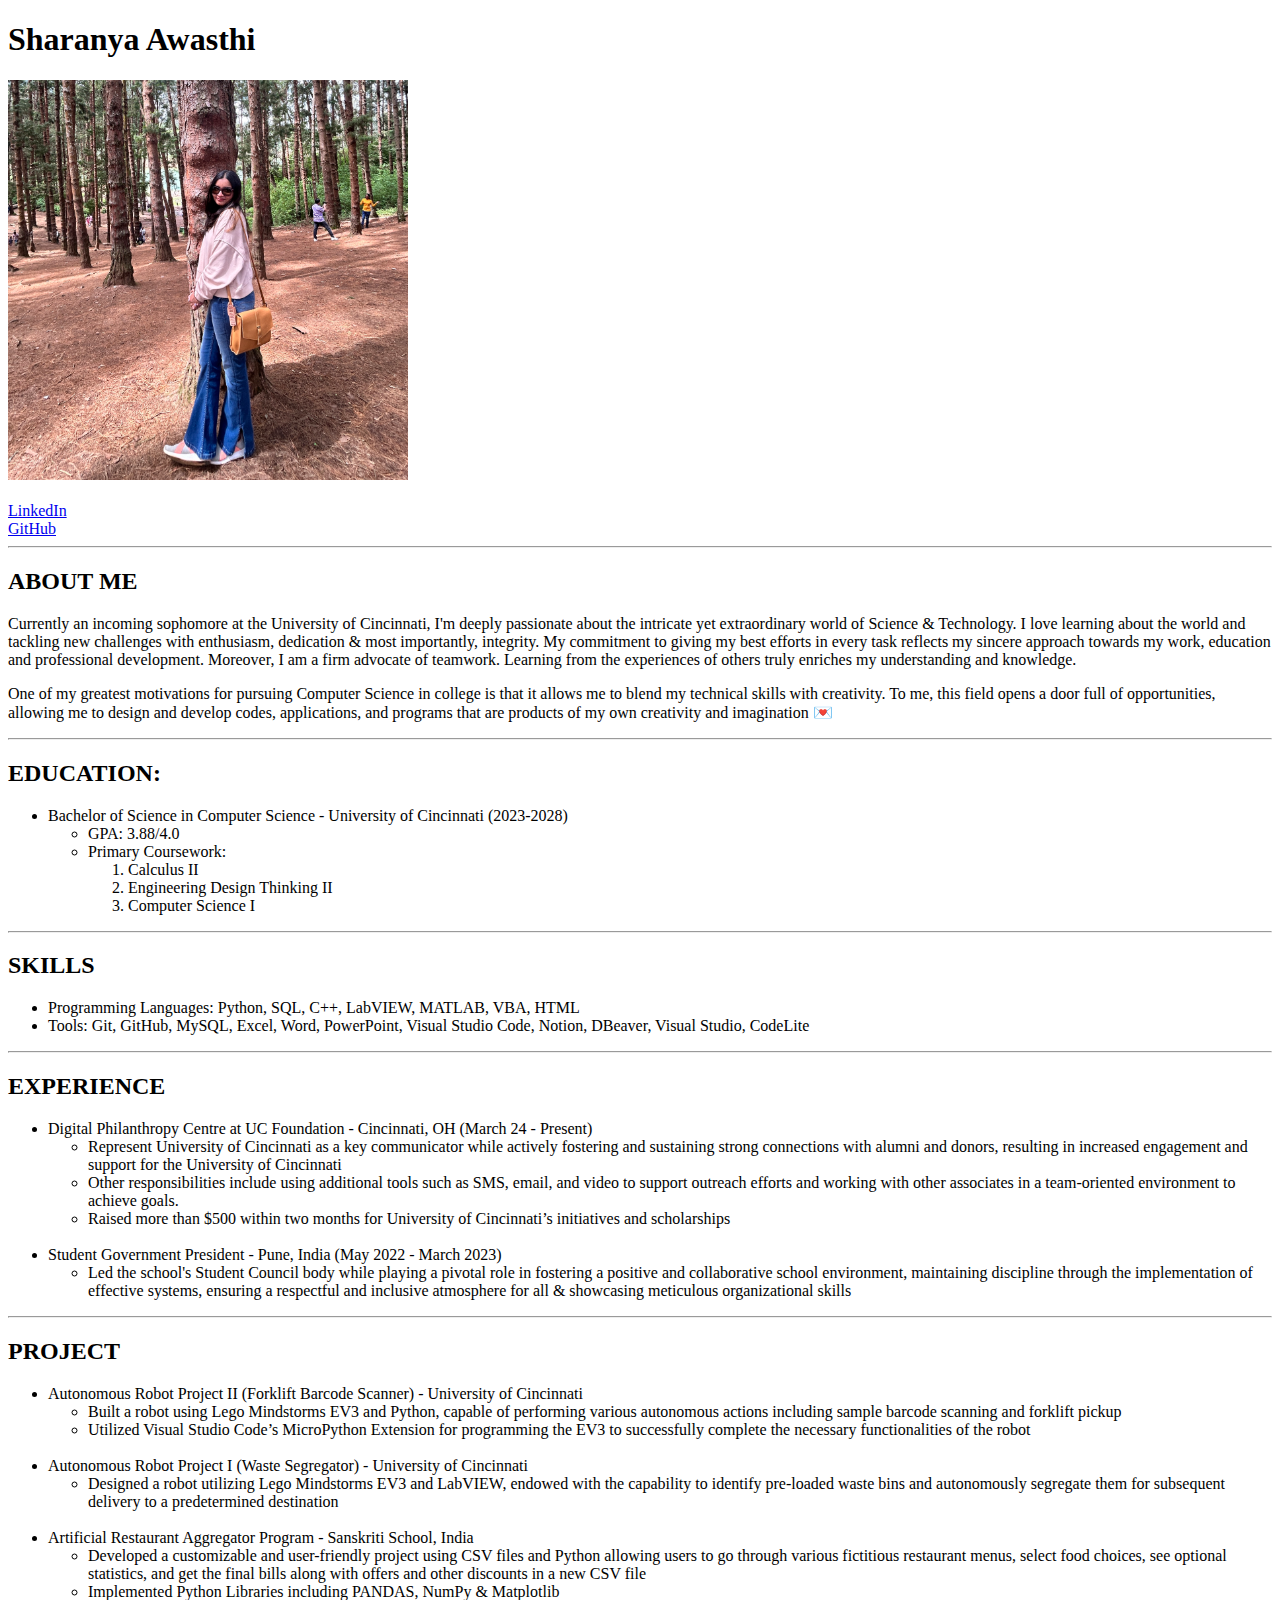
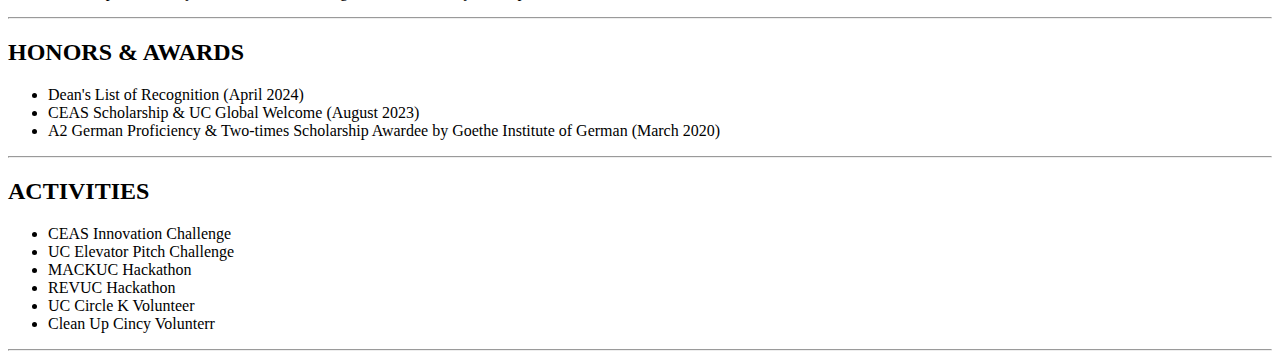
==== index.html @ 2a9e5c41 "Modified" ====
<!DOCTYPE html>
<html lang = "en">
    <head>
        <meta charset = "UTF-8">
        <title>Sharanya's Portfolio</title>
    </head>
    <body>
        <h1>Sharanya Awasthi</h1>
        <img src = "Other/Images/IMG_2648.jpg" alt = "Sharanya's Picture" width = 400/><br/><br/>
        <a href = "www.linkedin.com/in/sharanyaawasthi">LinkedIn</a><br>
        <a href = "https://github.com/sharanyaawasthi">GitHub</a>
        <hr/>
        <h2>ABOUT ME</h2>
        <p>Currently an incoming sophomore at the University of Cincinnati, I'm deeply passionate about the intricate yet extraordinary world of Science & Technology. I love learning about the world and tackling new challenges with enthusiasm, dedication & most importantly, integrity. My commitment to giving my best efforts in every task reflects my sincere approach towards my work, education and professional development. Moreover, I am a firm advocate of teamwork. Learning from the experiences of others truly enriches my understanding and knowledge.</p>
        <p>One of my greatest motivations for pursuing Computer Science in college is that it allows me to blend my technical skills with creativity. To me, this field opens a door full of opportunities, allowing me to design and develop codes, applications, and programs that are products of my own creativity and imagination 💌</p>
        <hr/>
        <h2>EDUCATION:</h2>
        <ul>
            <li>Bachelor of Science in Computer Science - University of Cincinnati (2023-2028)</li>
            <ul>
                <li>GPA: 3.88/4.0</li>
                <li>Primary Coursework:</li>
                <ol>
                    <li>Calculus II</li>
                    <li>Engineering Design Thinking II</li>
                    <li>Computer Science I</li>
                </ol>
            </ul>
        </ul>
        <hr/>
        <h2>SKILLS</h2>
        <ul>
            <li>Programming Languages: Python, SQL, C++, LabVIEW, MATLAB, VBA, HTML</li>
            <li>Tools: Git, GitHub, MySQL, Excel, Word, PowerPoint, Visual Studio Code, Notion, DBeaver, Visual Studio, CodeLite</li>
        </ul> 
        <hr/>
        <h2>EXPERIENCE</h2>
        <ul>
            <li>Digital Philanthropy Centre at UC Foundation - Cincinnati, OH (March 24 - Present)</li>
            <ul>
                <li>Represent University of Cincinnati as a key communicator while actively fostering and sustaining strong connections with alumni and donors, resulting in increased engagement and support for the University of Cincinnati</li>
                <li>Other responsibilities include using additional tools such as SMS, email, and video to support outreach efforts and working with other associates in a team-oriented environment to achieve goals.</li>
                <li>Raised more than $500 within two months for University of Cincinnati’s initiatives and scholarships</li>
            </ul><br>
            <li>Student Government President - Pune, India (May 2022 - March 2023)</li>
            <ul>
                <li>Led the school's Student Council body while playing a pivotal role in fostering a positive and collaborative school environment, maintaining discipline through the implementation of effective systems, ensuring a respectful and inclusive atmosphere for all & showcasing meticulous organizational skills</li>
            </ul>
        </ul>
        <hr>
        <h2>PROJECT</h2>
        <ul>
            <li>Autonomous Robot Project II (Forklift Barcode Scanner) - University of Cincinnati</li>
            <ul>
                <li>Built a robot using Lego Mindstorms EV3 and Python, capable of performing various autonomous actions including sample barcode scanning and forklift pickup</li>
                <li>Utilized Visual Studio Code’s MicroPython Extension for programming the EV3 to successfully complete the necessary functionalities of the robot</li>
            </ul><br>
            <li>Autonomous Robot Project I (Waste Segregator) - University of Cincinnati</li>
            <ul>
                <li>Designed a robot utilizing Lego Mindstorms EV3 and LabVIEW, endowed with the capability to identify pre-loaded waste bins and autonomously segregate them for subsequent delivery to a predetermined destination</li>
            </ul><br>
            <li>Artificial Restaurant Aggregator Program - Sanskriti School, India</li>
            <ul>
                <li>Developed a customizable and user-friendly project using CSV files and Python allowing users to go through various fictitious restaurant menus, select food choices, see optional statistics, and get the final bills along with offers and other discounts in a new CSV file</li>
                <li>Implemented Python Libraries including PANDAS, NumPy & Matplotlib</li>
            </ul>
        </ul>
        <hr>
        <h2>HONORS & AWARDS</h2>
        <ul>
            <li>Dean's List of Recognition (April 2024)</li>
            <li>CEAS Scholarship & UC Global Welcome (August 2023)</li>
            <li>A2 German Proficiency & Two-times Scholarship Awardee by Goethe Institute of German (March 2020)</li>
        </ul>
        <hr>
        <h2>ACTIVITIES</h2>
        <ul>
            <li>CEAS Innovation Challenge</li>
            <li>UC Elevator Pitch Challenge</li>
            <li>MACKUC Hackathon</li>
            <li>REVUC Hackathon</li>
            <li>UC Circle K Volunteer</li>
            <li>Clean Up Cincy Volunterr</li>
        </ul>
        <hr>
    </body>
</html>
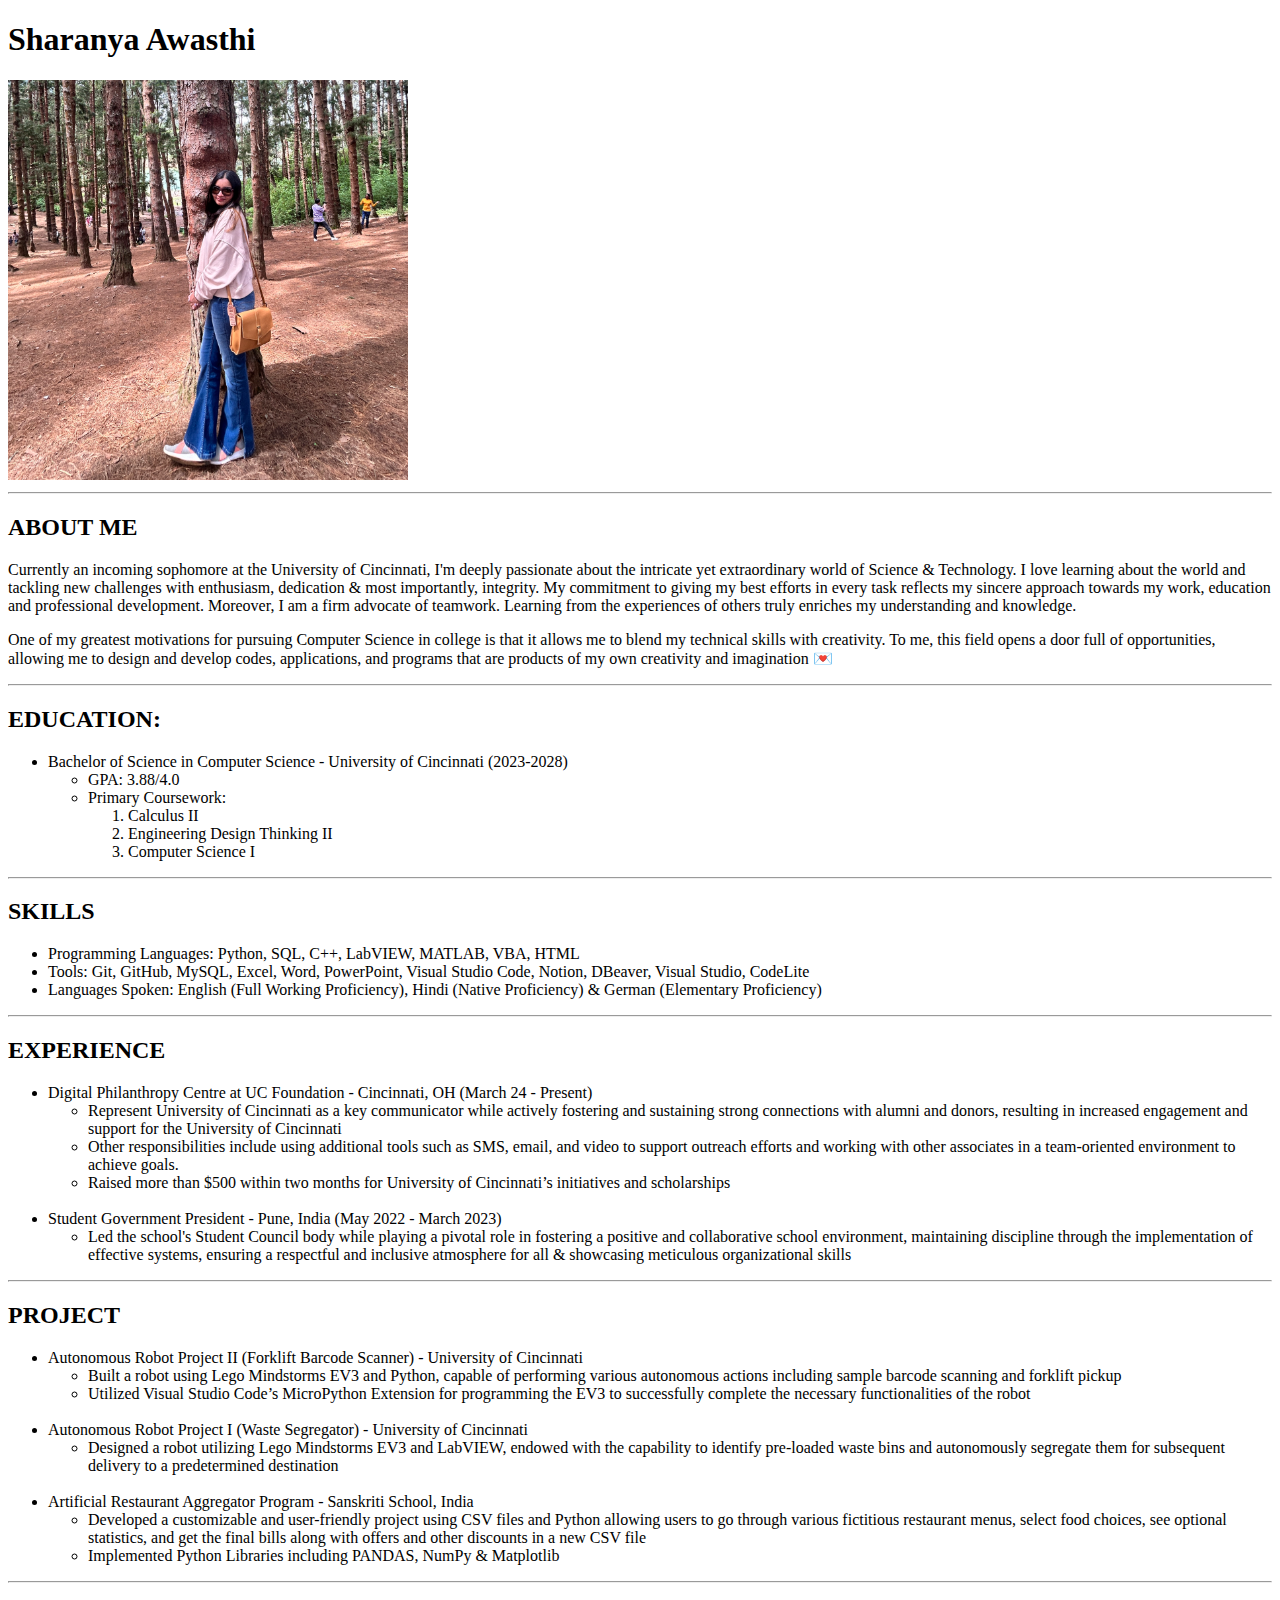
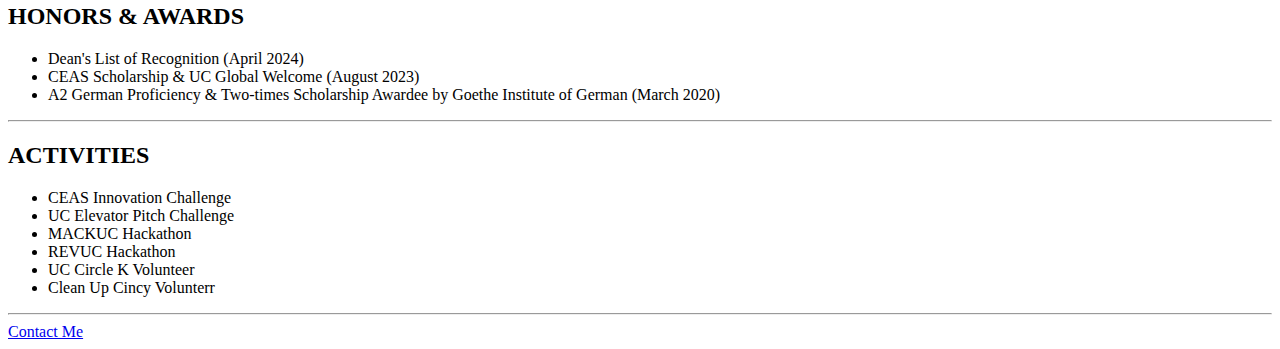
==== commit 73c2f1bd: "Modifications" ====
--- a/index.html
+++ b/index.html
@@ -6,9 +6,7 @@
     </head>
     <body>
         <h1>Sharanya Awasthi</h1>
-        <img src = "Other/Images/IMG_2648.jpg" alt = "Sharanya's Picture" width = 400/><br/><br/>
-        <a href = "www.linkedin.com/in/sharanyaawasthi">LinkedIn</a><br>
-        <a href = "https://github.com/sharanyaawasthi">GitHub</a>
+        <img src = "Other/Images/IMG_2648.jpg" alt = "Sharanya's Picture" width = 400/>
         <hr/>
         <h2>ABOUT ME</h2>
         <p>Currently an incoming sophomore at the University of Cincinnati, I'm deeply passionate about the intricate yet extraordinary world of Science & Technology. I love learning about the world and tackling new challenges with enthusiasm, dedication & most importantly, integrity. My commitment to giving my best efforts in every task reflects my sincere approach towards my work, education and professional development. Moreover, I am a firm advocate of teamwork. Learning from the experiences of others truly enriches my understanding and knowledge.</p>
@@ -32,6 +30,7 @@
         <ul>
             <li>Programming Languages: Python, SQL, C++, LabVIEW, MATLAB, VBA, HTML</li>
             <li>Tools: Git, GitHub, MySQL, Excel, Word, PowerPoint, Visual Studio Code, Notion, DBeaver, Visual Studio, CodeLite</li>
+            <li>Languages Spoken: English (Full Working Proficiency), Hindi (Native Proficiency) & German (Elementary Proficiency)</li>
         </ul> 
         <hr/>
         <h2>EXPERIENCE</h2>
@@ -83,5 +82,6 @@
             <li>Clean Up Cincy Volunterr</li>
         </ul>
         <hr>
+        <a href = "Other/contact.html">Contact Me</a>
     </body>
 </html>
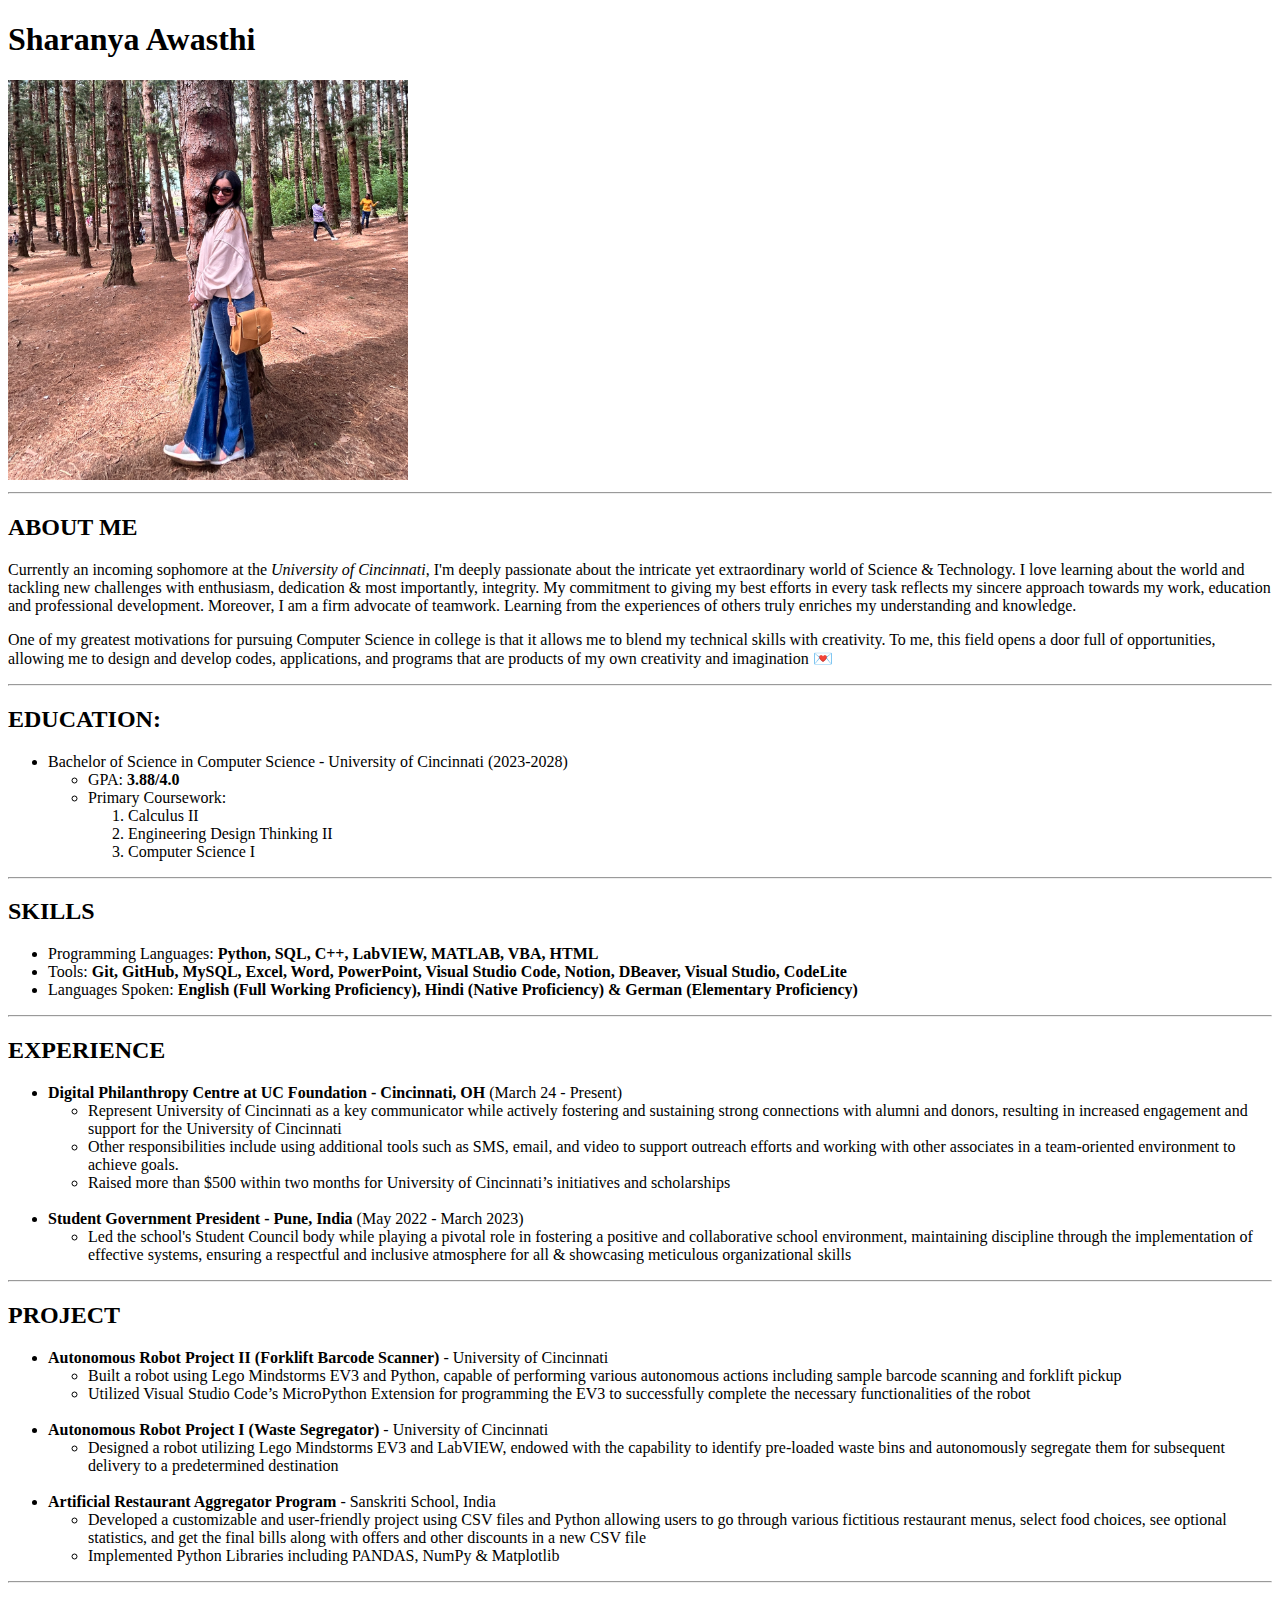
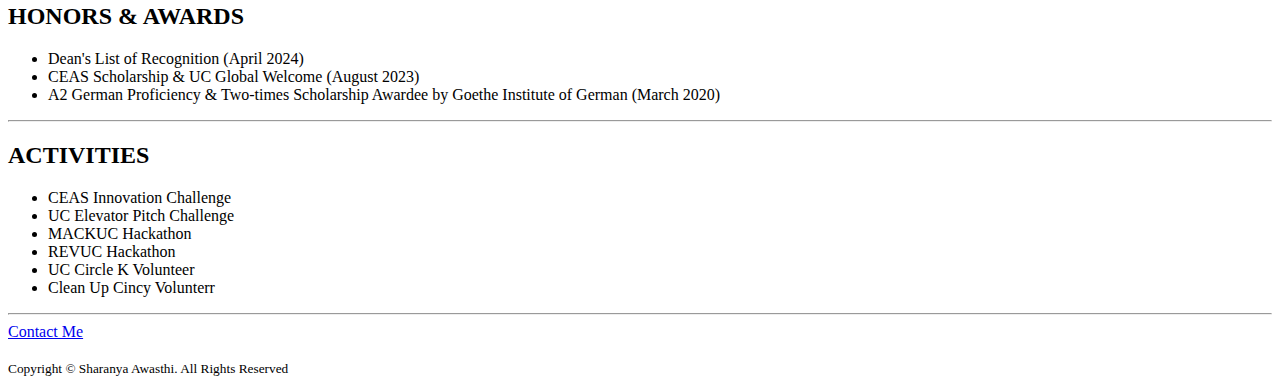
==== commit 878fde31: "Modifications" ====
--- a/index.html
+++ b/index.html
@@ -9,14 +9,14 @@
         <img src = "Other/Images/IMG_2648.jpg" alt = "Sharanya's Picture" width = 400/>
         <hr/>
         <h2>ABOUT ME</h2>
-        <p>Currently an incoming sophomore at the University of Cincinnati, I'm deeply passionate about the intricate yet extraordinary world of Science & Technology. I love learning about the world and tackling new challenges with enthusiasm, dedication & most importantly, integrity. My commitment to giving my best efforts in every task reflects my sincere approach towards my work, education and professional development. Moreover, I am a firm advocate of teamwork. Learning from the experiences of others truly enriches my understanding and knowledge.</p>
+        <p>Currently an incoming sophomore at the <em>University of Cincinnati</em>, I'm deeply passionate about the intricate yet extraordinary world of Science & Technology. I love learning about the world and tackling new challenges with enthusiasm, dedication & most importantly, integrity. My commitment to giving my best efforts in every task reflects my sincere approach towards my work, education and professional development. Moreover, I am a firm advocate of teamwork. Learning from the experiences of others truly enriches my understanding and knowledge.</p>
         <p>One of my greatest motivations for pursuing Computer Science in college is that it allows me to blend my technical skills with creativity. To me, this field opens a door full of opportunities, allowing me to design and develop codes, applications, and programs that are products of my own creativity and imagination 💌</p>
         <hr/>
         <h2>EDUCATION:</h2>
         <ul>
             <li>Bachelor of Science in Computer Science - University of Cincinnati (2023-2028)</li>
             <ul>
-                <li>GPA: 3.88/4.0</li>
+                <li>GPA: <b>3.88/4.0</b></li>
                 <li>Primary Coursework:</li>
                 <ol>
                     <li>Calculus II</li>
@@ -28,20 +28,20 @@
         <hr/>
         <h2>SKILLS</h2>
         <ul>
-            <li>Programming Languages: Python, SQL, C++, LabVIEW, MATLAB, VBA, HTML</li>
-            <li>Tools: Git, GitHub, MySQL, Excel, Word, PowerPoint, Visual Studio Code, Notion, DBeaver, Visual Studio, CodeLite</li>
-            <li>Languages Spoken: English (Full Working Proficiency), Hindi (Native Proficiency) & German (Elementary Proficiency)</li>
+            <li>Programming Languages: <b>Python, SQL, C++, LabVIEW, MATLAB, VBA, HTML</b></li>
+            <li>Tools: <b>Git, GitHub, MySQL, Excel, Word, PowerPoint, Visual Studio Code, Notion, DBeaver, Visual Studio, CodeLite</b></li>
+            <li>Languages Spoken: <b>English (Full Working Proficiency), Hindi (Native Proficiency) & German (Elementary Proficiency)</b></li>
         </ul> 
         <hr/>
         <h2>EXPERIENCE</h2>
         <ul>
-            <li>Digital Philanthropy Centre at UC Foundation - Cincinnati, OH (March 24 - Present)</li>
+            <li><b>Digital Philanthropy Centre at UC Foundation - Cincinnati, OH</b> (March 24 - Present)</li>
             <ul>
                 <li>Represent University of Cincinnati as a key communicator while actively fostering and sustaining strong connections with alumni and donors, resulting in increased engagement and support for the University of Cincinnati</li>
                 <li>Other responsibilities include using additional tools such as SMS, email, and video to support outreach efforts and working with other associates in a team-oriented environment to achieve goals.</li>
                 <li>Raised more than $500 within two months for University of Cincinnati’s initiatives and scholarships</li>
             </ul><br>
-            <li>Student Government President - Pune, India (May 2022 - March 2023)</li>
+            <li><b>Student Government President - Pune, India</b> (May 2022 - March 2023)</li>
             <ul>
                 <li>Led the school's Student Council body while playing a pivotal role in fostering a positive and collaborative school environment, maintaining discipline through the implementation of effective systems, ensuring a respectful and inclusive atmosphere for all & showcasing meticulous organizational skills</li>
             </ul>
@@ -49,16 +49,16 @@
         <hr>
         <h2>PROJECT</h2>
         <ul>
-            <li>Autonomous Robot Project II (Forklift Barcode Scanner) - University of Cincinnati</li>
+            <li><b>Autonomous Robot Project II (Forklift Barcode Scanner)</b> - University of Cincinnati</li>
             <ul>
                 <li>Built a robot using Lego Mindstorms EV3 and Python, capable of performing various autonomous actions including sample barcode scanning and forklift pickup</li>
                 <li>Utilized Visual Studio Code’s MicroPython Extension for programming the EV3 to successfully complete the necessary functionalities of the robot</li>
             </ul><br>
-            <li>Autonomous Robot Project I (Waste Segregator) - University of Cincinnati</li>
+            <li><b>Autonomous Robot Project I (Waste Segregator)</b> - University of Cincinnati</li>
             <ul>
                 <li>Designed a robot utilizing Lego Mindstorms EV3 and LabVIEW, endowed with the capability to identify pre-loaded waste bins and autonomously segregate them for subsequent delivery to a predetermined destination</li>
             </ul><br>
-            <li>Artificial Restaurant Aggregator Program - Sanskriti School, India</li>
+            <li><b>Artificial Restaurant Aggregator Program </b>- Sanskriti School, India</li>
             <ul>
                 <li>Developed a customizable and user-friendly project using CSV files and Python allowing users to go through various fictitious restaurant menus, select food choices, see optional statistics, and get the final bills along with offers and other discounts in a new CSV file</li>
                 <li>Implemented Python Libraries including PANDAS, NumPy & Matplotlib</li>
@@ -82,6 +82,12 @@
             <li>Clean Up Cincy Volunterr</li>
         </ul>
         <hr>
-        <a href = "Other/contact.html">Contact Me</a>
+        <a href = "Other/Contact.html">Contact Me</a>
+        <br><br>
+        <footer>
+            <small>
+                Copyright © Sharanya Awasthi. All Rights Reserved
+            </small>
+        </footer>
     </body>
 </html>
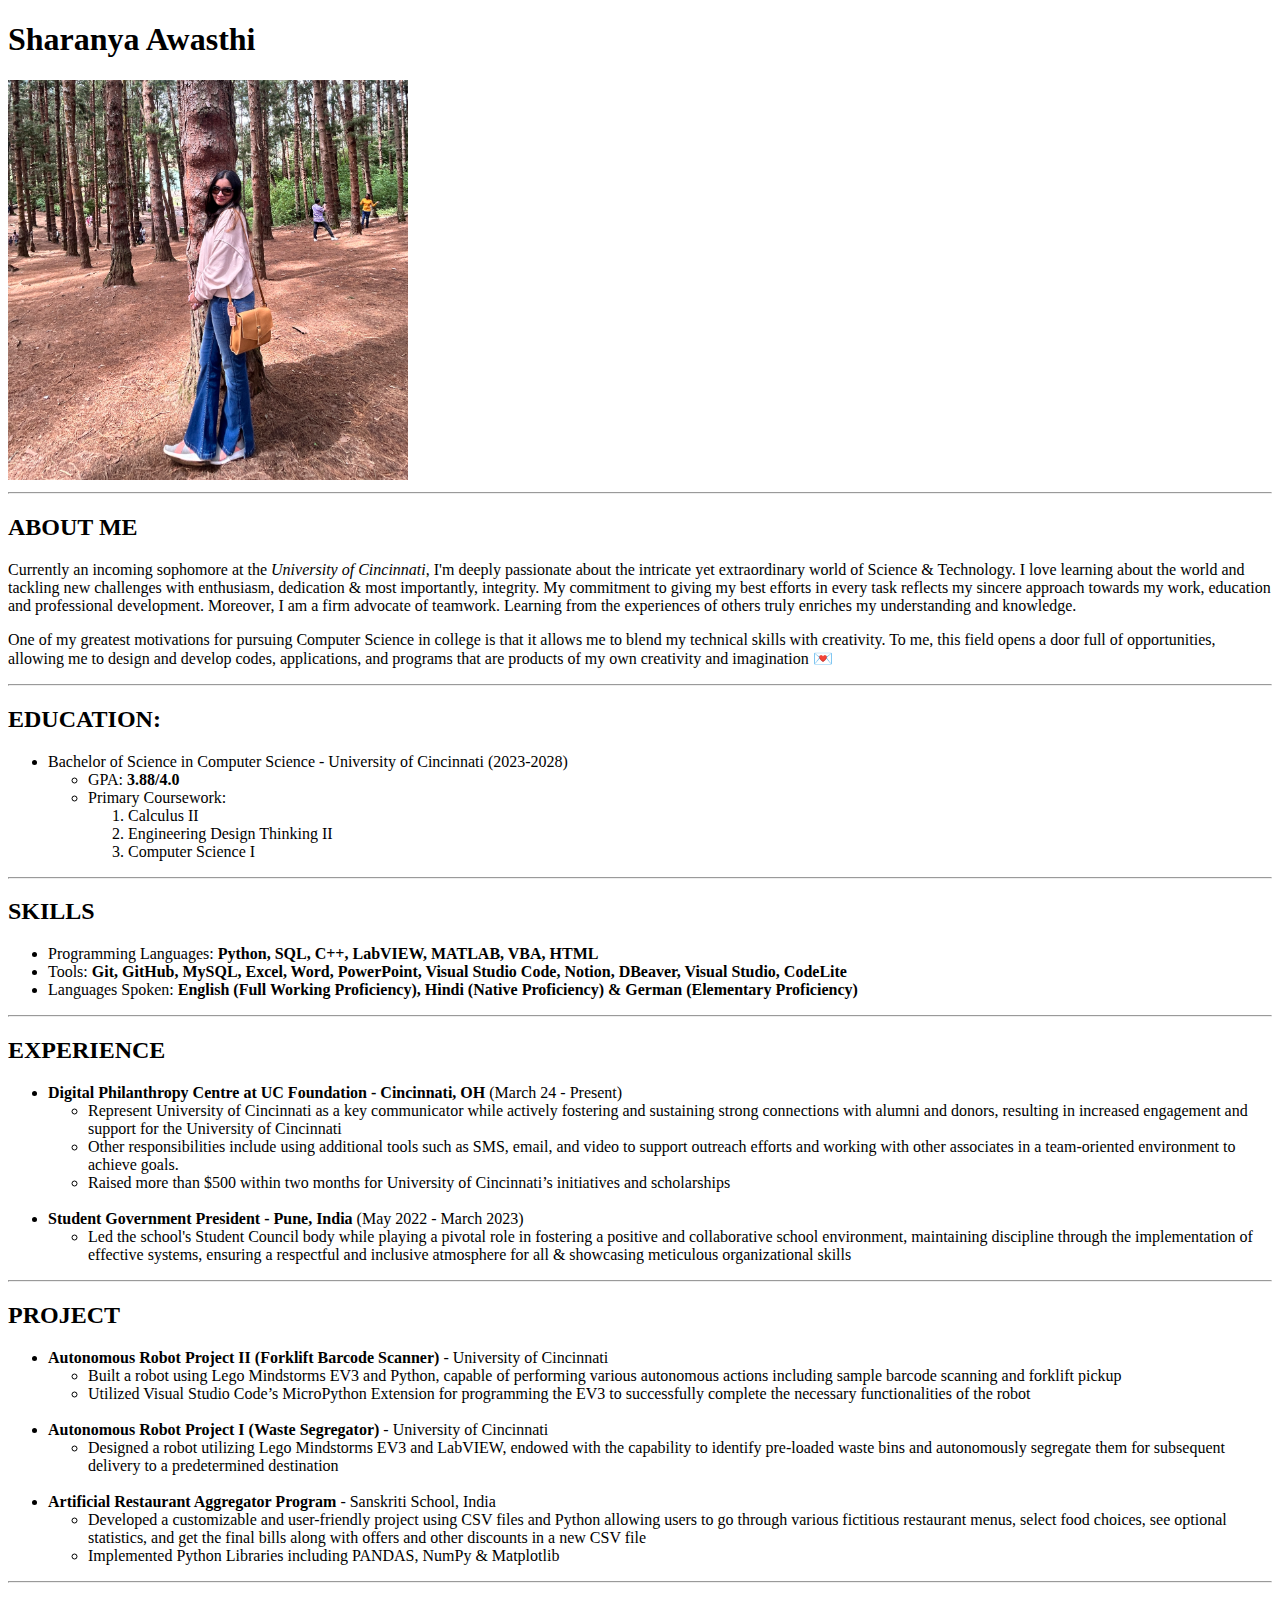
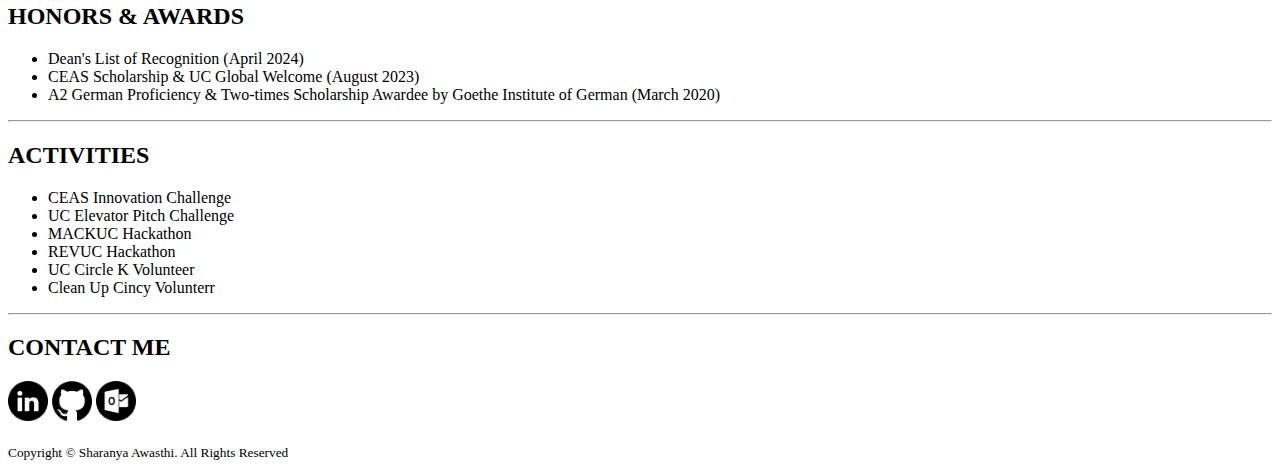
==== commit b198d2ab: "Modifications" ====
--- a/index.html
+++ b/index.html
@@ -82,7 +82,10 @@
             <li>Clean Up Cincy Volunterr</li>
         </ul>
         <hr>
-        <a href = "Other/Contact.html">Contact Me</a>
+        <h2>CONTACT ME</h2>
+        <a href = "https://www.linkedin.com/in/sharanya-awasthi-3a045b274/"><img src = "Other/Images/LinkedIN_black.png" width = 40></a>
+        <a href = "https://github.com/sharanyaawasthi"><img src = "Other/Images/Github_black.png" width = 40></a>
+        <a href = "mailto:xyz@gmail.com"><img src = "Other/Images/Outlook_black.png" width = 40></a>
         <br><br>
         <footer>
             <small>
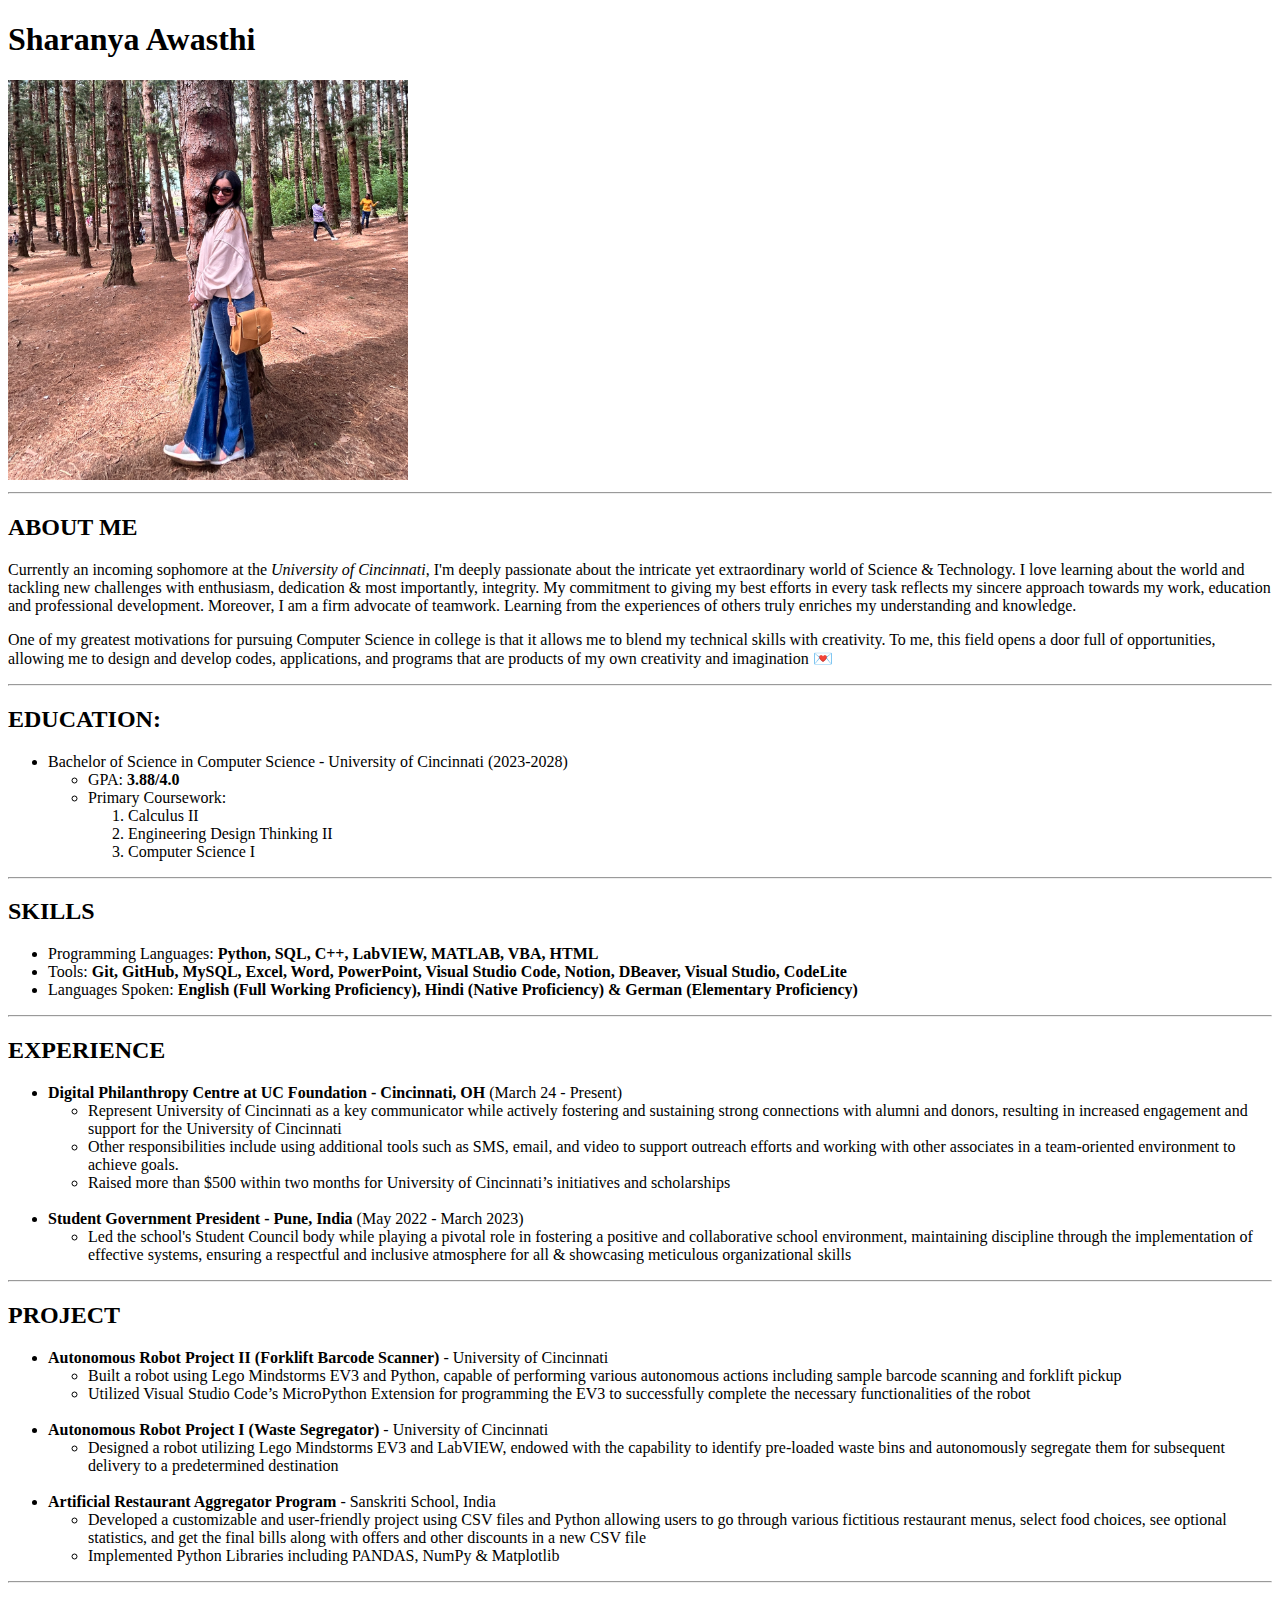
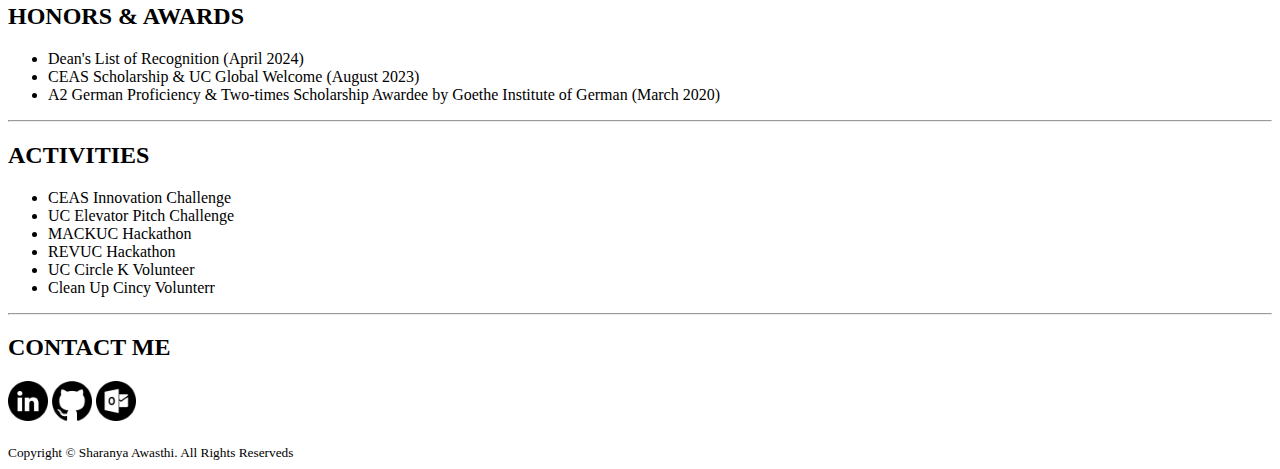
==== commit e022afb8: "modified" ====
--- a/index.html
+++ b/index.html
@@ -89,7 +89,7 @@
         <br><br>
         <footer>
             <small>
-                Copyright © Sharanya Awasthi. All Rights Reserved
+                Copyright © Sharanya Awasthi. All Rights Reserveds
             </small>
         </footer>
     </body>
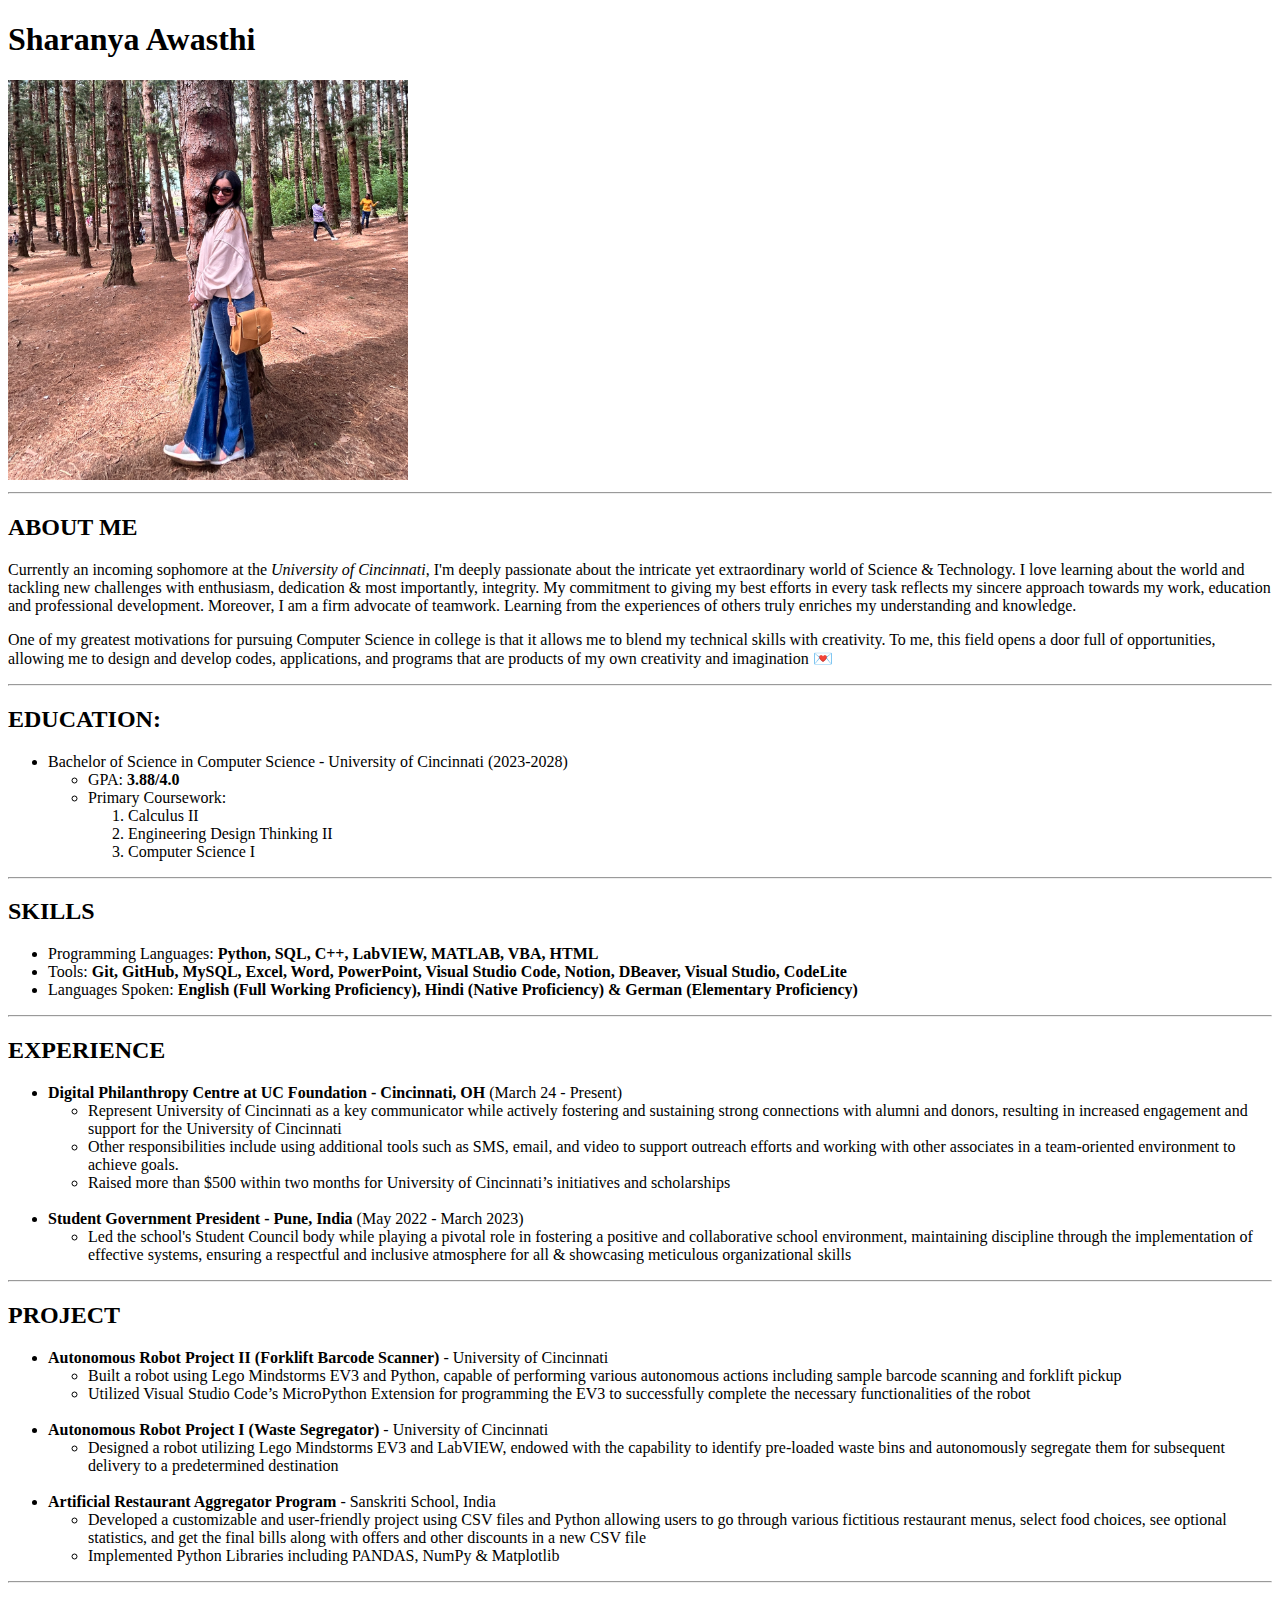
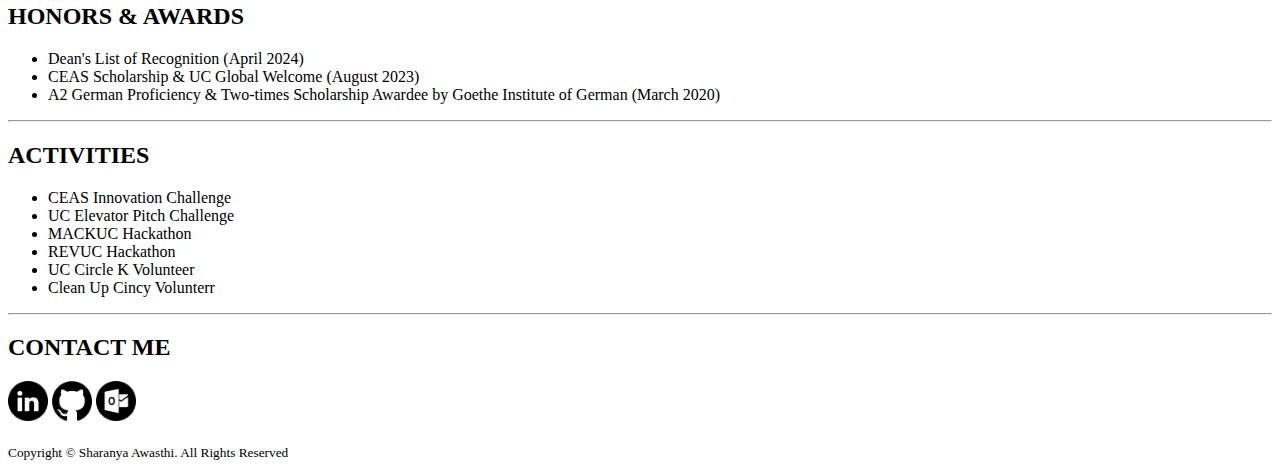
==== commit 39517dc4: "modified" ====
--- a/index.html
+++ b/index.html
@@ -89,7 +89,7 @@
         <br><br>
         <footer>
             <small>
-                Copyright © Sharanya Awasthi. All Rights Reserveds
+                Copyright © Sharanya Awasthi. All Rights Reserved
             </small>
         </footer>
     </body>
